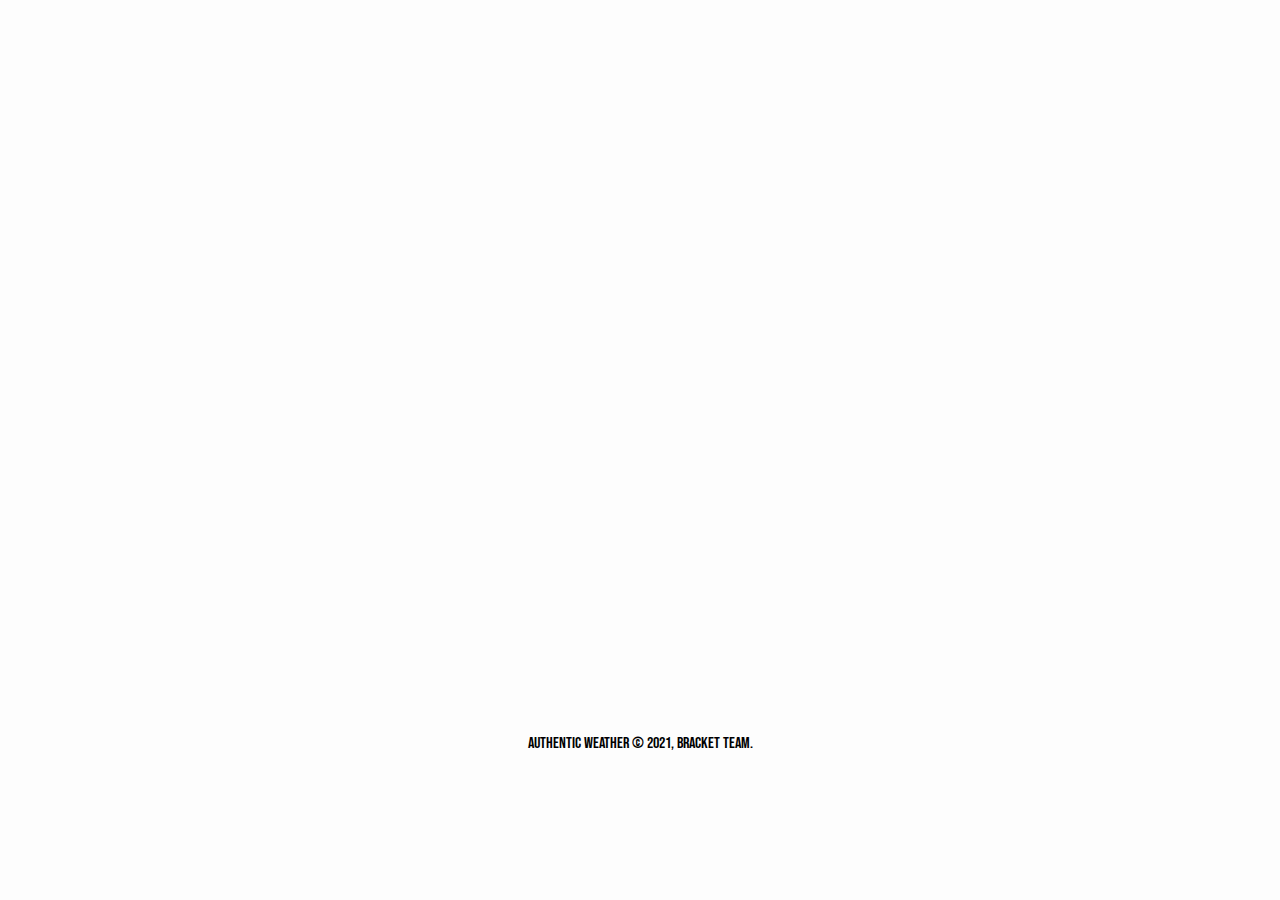
==== lindex.html @ bdd7622c "file first commit" ====
<!DOCTYPE html>
<html lang="en">
<head>
    <meta charset="UTF-8">
    <meta http-equiv="X-UA-Compatible" content="IE=edge">
    <meta name="viewport" content="width=device-width, initial-scale=1.0">
    <title>Document</title>
    <link rel="stylesheet" href="./style.css">
    <!-- Font Awesome -->
    <link rel="stylesheet" href="https://cdnjs.cloudflare.com/ajax/libs/font-awesome/5.15.3/css/all.min.css" integrity="sha512-iBBXm8fW90+nuLcSKlbmrPcLa0OT92xO1BIsZ+ywDWZCvqsWgccV3gFoRBv0z+8dLJgyAHIhR35VZc2oM/gI1w==" crossorigin="anonymous" />
</head>
<body>
    <header>
        <a href="" class="icon"><i class="fa fa-cloud" aria-hidden="true"></i></i></a>
        <p class="temperature"></p>
    </header>
    <main>
        <h1 class="description">
            
        </h1>
        <p class="caption">

        </p>
        <!-- <caption class="caption">
            Cloud everywhere but is warm
        </caption> -->
    </main>
    <footer>
        Authentic Weather © 2021, Bracket team.
    </footer>
    <script src="./skycons.js"></script>
    <script src="./jquery-3.2.1.min.js"></script>
    <script src="./app.js"></script>
</body>
</html>
---- style.css ----
@import url('https://fonts.googleapis.com/css2?family=Bebas+Neue&family=Roboto:wght@400;700&display=swap');
*{
    padding: 0;
    margin: 0;
    box-sizing: border-box;
}
body{
    background-color: #fdfdfd;
    width: 90%;
    margin: 0 auto;
    height: 100vh;
    display: flex;
    align-items: center;
    flex-direction: column;
    justify-content: space-around;
    font-family: 'Bebas Neue', cursive;
}
header{
    display: flex;
    flex-direction: row;
    align-items: flex-start;
    justify-content: space-between;
    width: 100%;
    font-size: 30px;
}
header .fa{
    font-size: 50px;
    color: rgb(36, 35, 35);
}
main{
    display: flex;
    flex-direction: column;
    align-items: flex-start;
}
main .description{
    font-size: 180px;
}

@media screen and (max-width: 600px) {
    main .description{
        font-size: 90px;
    }
  }
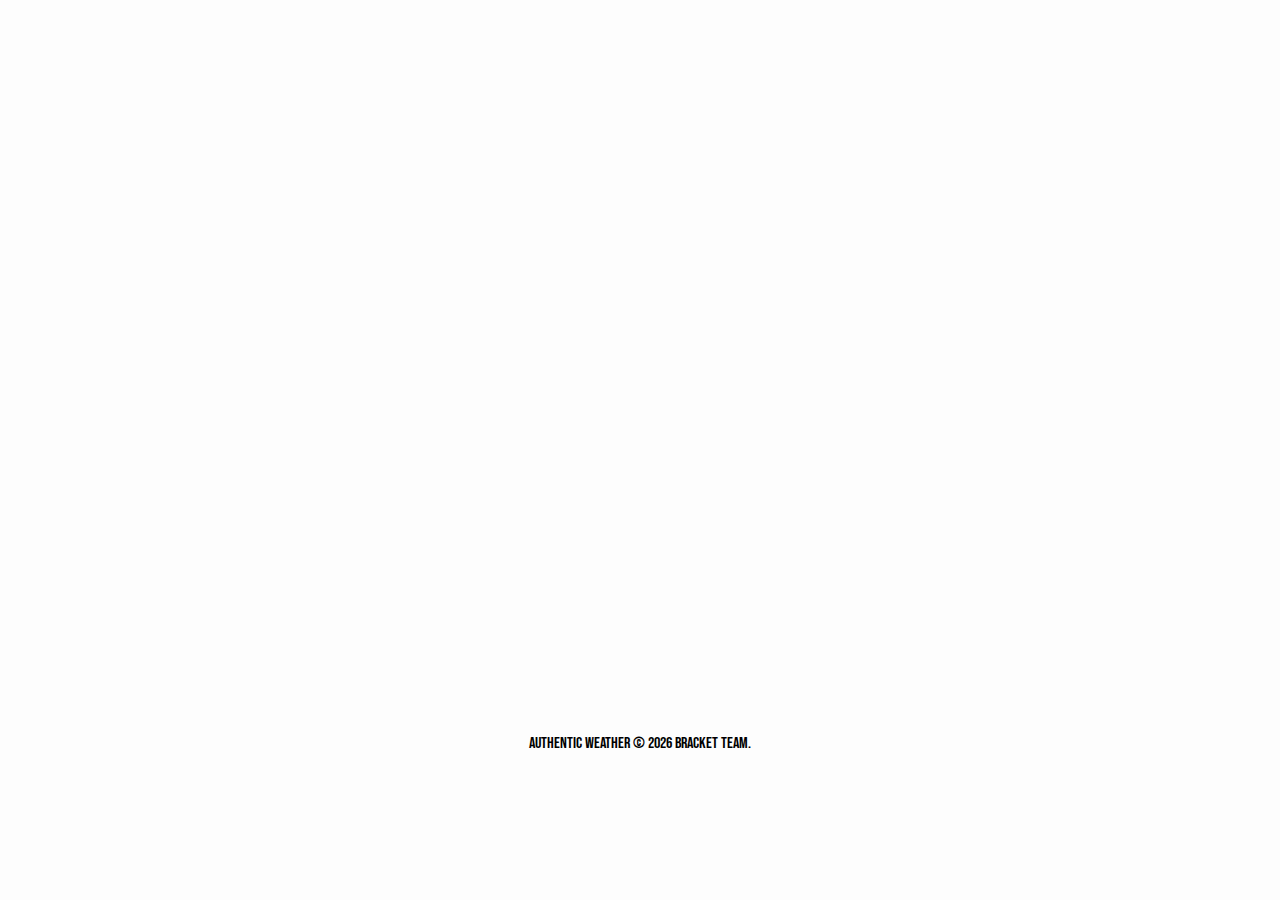
==== commit acf3873f: "added fullyears js" ====
--- a/lindex.html
+++ b/lindex.html
@@ -4,7 +4,8 @@
     <meta charset="UTF-8">
     <meta http-equiv="X-UA-Compatible" content="IE=edge">
     <meta name="viewport" content="width=device-width, initial-scale=1.0">
-    <title>Document</title>
+    <title>Authentic Weather</title>
+    <link rel="icon" href="./logo.png" type="image/icon type">
     <link rel="stylesheet" href="./style.css">
     <!-- Font Awesome -->
     <link rel="stylesheet" href="https://cdnjs.cloudflare.com/ajax/libs/font-awesome/5.15.3/css/all.min.css" integrity="sha512-iBBXm8fW90+nuLcSKlbmrPcLa0OT92xO1BIsZ+ywDWZCvqsWgccV3gFoRBv0z+8dLJgyAHIhR35VZc2oM/gI1w==" crossorigin="anonymous" />
@@ -26,8 +27,15 @@
         </caption> -->
     </main>
     <footer>
-        Authentic Weather © 2021, Bracket team.
+        Authentic Weather ©
+        <span id="authentic">
+            ,
+        </span>
+        Bracket team.
     </footer>
+    <script>
+        document.querySelector('#authentic').innerText = new Date().getFullYear();
+    </script>
     <script src="./skycons.js"></script>
     <script src="./jquery-3.2.1.min.js"></script>
     <script src="./app.js"></script>
--- a/style.css
+++ b/style.css
@@ -27,6 +27,9 @@
     font-size: 50px;
     color: rgb(36, 35, 35);
 }
+header .temperature{
+    font-size: 50px;
+}
 main{
     display: flex;
     flex-direction: column;
@@ -35,9 +38,15 @@
 main .description{
     font-size: 180px;
 }
+main .caption{
+    font-size: 30px;
+}
 
 @media screen and (max-width: 600px) {
     main .description{
         font-size: 90px;
     }
+    main .caption{
+        font-size: 20px;
+    }
   }